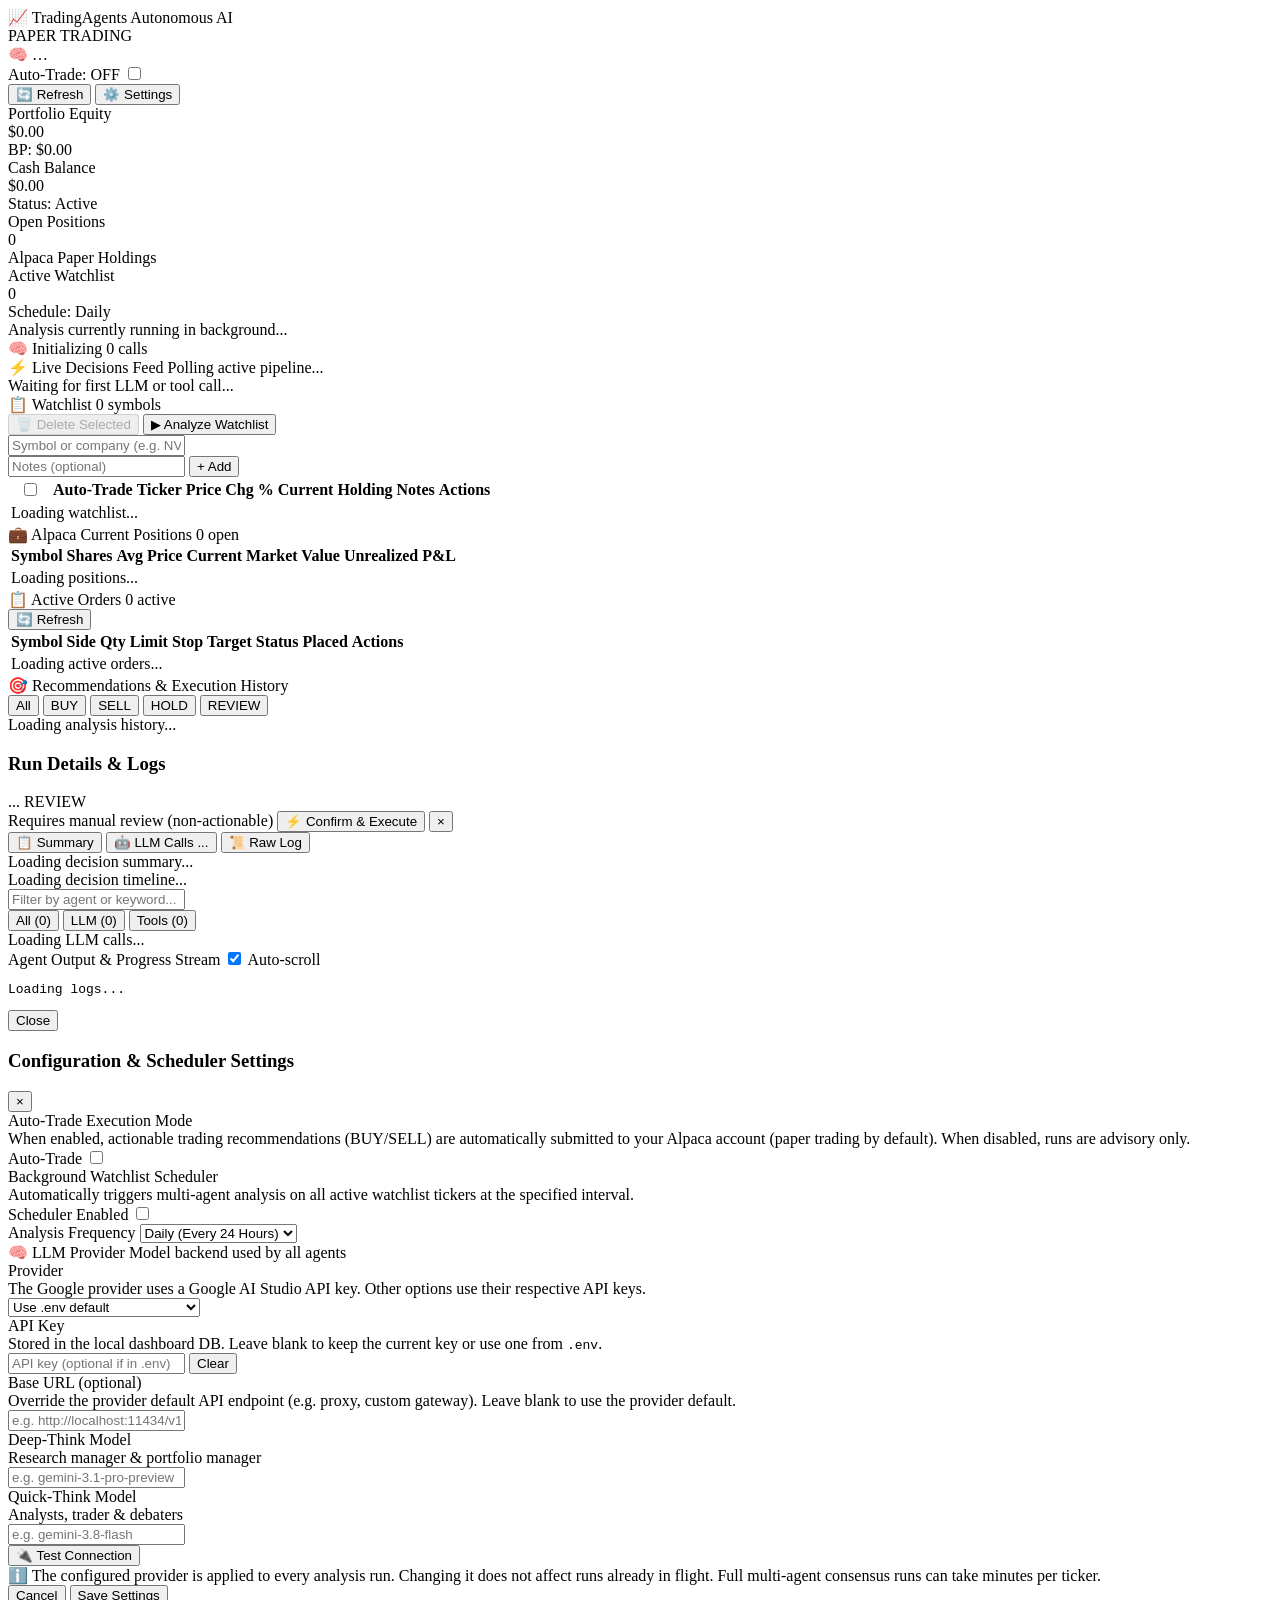
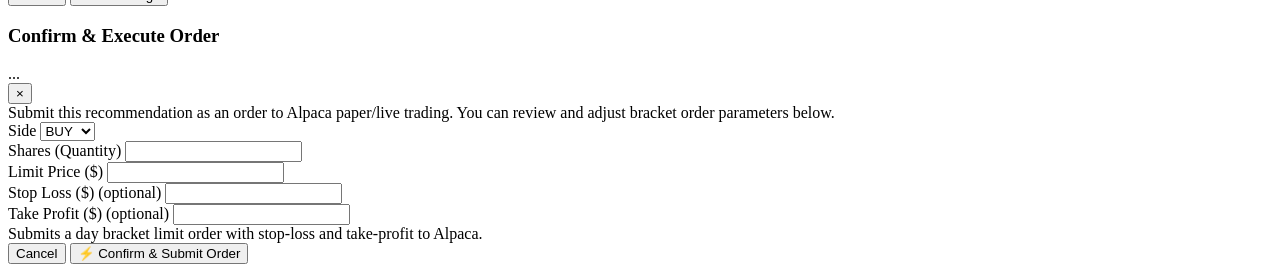
==== webapp/templates/index.html @ 857c2c78 "feat(webapp): remove sizing from decision card + guard against selling unheld stocks - Removed posit" ====
<!DOCTYPE html>
<html lang="en">
<head>
  <meta charset="UTF-8" />
  <meta name="viewport" content="width=device-width, initial-scale=1.0" />
  <title>TradingAgents Dashboard</title>
  <link rel="stylesheet" href="/static/style.css?v=20260921_v7" />
  <link rel="preconnect" href="https://fonts.googleapis.com">
  <link rel="preconnect" href="https://fonts.gstatic.com" crossorigin>
  <link href="https://fonts.googleapis.com/css2?family=Inter:wght@300;400;500;600;700&family=JetBrains+Mono:wght@400;500;600&display=swap" rel="stylesheet">
</head>
<body>
  <!-- Top Navigation -->
  <header class="navbar">
    <div class="nav-left">
      <div class="logo">
        <span class="logo-icon">📈</span>
        <span class="logo-text">TradingAgents</span>
        <span class="logo-badge">Autonomous AI</span>
      </div>
    </div>
    <div class="nav-right">
      <div id="paper-badge" class="badge badge-paper">PAPER TRADING</div>

      <!-- LLM provider badge (updated from /api/llm-config) -->
      <div id="llm-badge" class="badge llm-badge" title="Active LLM provider — click ⚙️ Settings to change">🧠 <span id="llm-badge-provider">…</span></div>

      <!-- Auto-trade toggle pill -->
      <div class="toggle-pill" id="auto-trade-container" title="Toggle automatic Alpaca order execution">
        <span class="toggle-label" id="auto-trade-label">Auto-Trade: OFF</span>
        <label class="switch">
          <input type="checkbox" id="auto-trade-toggle" />
          <span class="slider round"></span>
        </label>
      </div>

      <button id="btn-refresh" class="btn btn-secondary btn-icon" title="Refresh Dashboard">
        🔄 Refresh
      </button>

      <button id="btn-settings" class="btn btn-secondary btn-icon" title="Scheduler & Settings">
        ⚙️ Settings
      </button>
    </div>
  </header>

  <!-- Main Content -->
  <main class="container">
    <!-- Stat Cards Overview -->
    <section class="stats-grid">
      <div class="stat-card">
        <div class="stat-title">Portfolio Equity</div>
        <div class="stat-value" id="stat-equity">$0.00</div>
        <div class="stat-sub" id="stat-buying-power">BP: $0.00</div>
      </div>
      <div class="stat-card">
        <div class="stat-title">Cash Balance</div>
        <div class="stat-value" id="stat-cash">$0.00</div>
        <div class="stat-sub" id="stat-account-status">Status: Active</div>
      </div>
      <div class="stat-card">
        <div class="stat-title">Open Positions</div>
        <div class="stat-value" id="stat-positions-count">0</div>
        <div class="stat-sub">Alpaca Paper Holdings</div>
      </div>
      <div class="stat-card">
        <div class="stat-title">Active Watchlist</div>
        <div class="stat-value" id="stat-watchlist-count">0</div>
        <div class="stat-sub" id="stat-schedule-info">Schedule: Daily</div>
      </div>
    </section>

    <!-- In-Flight Alerts Banner & Live Decisions Console -->
    <div id="in-flight-banner" class="banner banner-in-flight hidden">
      <div class="banner-top-row">
        <div class="banner-content">
          <span class="spinner"></span>
          <span id="in-flight-text">Analysis currently running in background...</span>
          <div id="in-flight-badges-group" class="in-flight-badges-group">
            <span id="in-flight-node-badge" class="badge badge-running">🧠 Initializing</span>
            <span id="in-flight-calls-badge" class="badge badge-tag">0 calls</span>
          </div>
        </div>
        <div class="banner-actions" id="in-flight-links"></div>
      </div>
      <!-- Live running-decisions console feed -->
      <div id="in-flight-console" class="live-console-feed">
        <div class="live-console-header">
          <div class="live-console-title-area">
            <span class="text-xs text-muted">⚡ Live Decisions Feed</span>
            <span id="live-console-sub" class="text-xs text-dim">Polling active pipeline...</span>
          </div>
          <div id="live-console-tabs" class="live-console-tabs hidden"></div>
        </div>
        <div id="live-console-stream" class="live-console-stream">
          <div class="live-stream-row text-dim text-xs">Waiting for first LLM or tool call...</div>
        </div>
      </div>
    </div>

    <!-- Two Column Dashboard Grid -->
    <div class="dashboard-grid">
      <!-- Left Column: Watchlist & Alpaca Positions -->
      <div class="col-left">
        <!-- Watchlist Card -->
        <div class="card">
          <div class="card-header">
            <div class="card-title">
              <span>📋 Watchlist</span>
              <span class="badge" id="watchlist-badge">0 symbols</span>
            </div>
            <div class="card-actions">
              <button id="btn-delete-selected" class="btn btn-danger btn-sm" onclick="deleteSelectedWatchlist()" disabled title="Delete selected symbols from watchlist">🗑️ Delete Selected</button>
              <button id="btn-run-all" class="btn btn-primary btn-sm" title="Analyze all active watchlist symbols">
                ▶ Analyze Watchlist
              </button>
            </div>
          </div>
          <div class="card-body">
            <!-- Add symbol input -->
            <form id="add-watchlist-form" class="add-form" autocomplete="off">
              <div class="autocomplete-wrap" id="symbol-autocomplete-wrap">
                <input
                  type="text"
                  id="input-symbol"
                  placeholder="Symbol or company (e.g. NVDA, Apple)"
                  required
                  maxlength="60"
                  autocomplete="off"
                  autocapitalize="off"
                  spellcheck="false"
                  role="combobox"
                  aria-autocomplete="list"
                  aria-expanded="false"
                  aria-haspopup="listbox"
                  aria-controls="symbol-autocomplete-list"
                />
                <div
                  id="symbol-autocomplete-list"
                  class="autocomplete-dropdown hidden"
                  role="listbox"
                  aria-label="Symbol suggestions"
                ></div>
              </div>
              <input type="text" id="input-notes" placeholder="Notes (optional)" />
              <button type="submit" class="btn btn-primary">+ Add</button>
            </form>

            <!-- Watchlist Table -->
            <div class="table-responsive">
              <table class="data-table" id="watchlist-table">
                <thead>
                  <tr>
                    <th style="width: 38px; text-align: center;">
                      <input type="checkbox" id="watchlist-select-all" onchange="toggleSelectAllWatchlist(this.checked)" title="Select All">
                    </th>
                    <th>Auto-Trade</th>
                    <th>Ticker</th>
                    <th>Price</th>
                    <th>Chg %</th>
                    <th>Current Holding</th>
                    <th>Notes</th>
                    <th class="text-right">Actions</th>
                  </tr>
                </thead>
                <tbody id="watchlist-tbody">
                  <tr><td colspan="8" class="text-center py-4 text-muted">Loading watchlist...</td></tr>
                </tbody>
              </table>
            </div>
          </div>
        </div>

        <!-- Alpaca Positions Card -->
        <div class="card mt-4">
          <div class="card-header">
            <div class="card-title">
              <span>💼 Alpaca Current Positions</span>
              <span class="badge" id="positions-badge">0 open</span>
            </div>
          </div>
          <div class="card-body">
            <div class="table-responsive">
              <table class="data-table" id="positions-table">
                <thead>
                  <tr>
                    <th>Symbol</th>
                    <th>Shares</th>
                    <th>Avg Price</th>
                    <th>Current</th>
                    <th>Market Value</th>
                    <th>Unrealized P&L</th>
                  </tr>
                </thead>
                <tbody id="positions-tbody">
                  <tr><td colspan="6" class="text-center py-4 text-muted">Loading positions...</td></tr>
                </tbody>
              </table>
            </div>
          </div>
        </div>

        <!-- Active Orders Card -->
        <div class="card mt-4" id="active-orders-card">
          <div class="card-header">
            <div class="card-title">
              <span>📋 Active Orders</span>
              <span class="badge" id="orders-badge">0 active</span>
            </div>
            <button id="btn-refresh-orders" class="btn btn-secondary btn-sm" title="Refresh active orders">
              🔄 Refresh
            </button>
          </div>
          <div class="card-body">
            <div class="table-responsive">
              <table class="data-table" id="orders-table">
                <thead>
                  <tr>
                    <th>Symbol</th>
                    <th>Side</th>
                    <th>Qty</th>
                    <th>Limit</th>
                    <th>Stop</th>
                    <th>Target</th>
                    <th>Status</th>
                    <th>Placed</th>
                    <th class="text-right">Actions</th>
                  </tr>
                </thead>
                <tbody id="orders-tbody">
                  <tr><td colspan="9" class="text-center py-4 text-muted">Loading active orders...</td></tr>
                </tbody>
              </table>
            </div>
          </div>
        </div>
      </div>

      <!-- Right Column: Recent Runs & Recommendations -->
      <div class="col-right">
        <div class="card">
          <div class="card-header">
            <div class="card-title">
              <span>🎯 Recommendations & Execution History</span>
            </div>
            <div class="filter-group">
              <button class="filter-btn active" data-filter="ALL">All</button>
              <button class="filter-btn" data-filter="BUY">BUY</button>
              <button class="filter-btn" data-filter="SELL">SELL</button>
              <button class="filter-btn" data-filter="HOLD">HOLD</button>
              <button class="filter-btn" data-filter="REVIEW">REVIEW</button>
            </div>
          </div>
          <div class="card-body">
            <div id="runs-container" class="runs-list">
              <div class="text-center py-8 text-muted">Loading analysis history...</div>
            </div>
          </div>
        </div>
      </div>
    </div>
  </main>

  <!-- Run Detail & Live Logs Modal -->
  <div id="logs-modal" class="modal-backdrop hidden">
    <div class="modal modal-lg">
      <div class="modal-header">
        <div class="modal-title-group">
          <h3 id="modal-title">Run Details & Logs</h3>
          <span id="modal-status-badge" class="badge">...</span>
          <span id="modal-review-badge" class="badge badge-review hidden">REVIEW</span>
        </div>
        <div class="modal-header-actions">
          <span id="modal-review-hint" class="text-muted text-xs hidden">Requires manual review (non-actionable)</span>
          <button id="modal-btn-confirm-execute" class="btn btn-success btn-confirm-execute btn-sm hidden" onclick="openExecuteModalFromDetails()">
            ⚡ Confirm &amp; Execute
          </button>
          <button id="modal-close" class="modal-close-btn">&times;</button>
        </div>
      </div>

      <!-- Tab bar -->
      <div class="modal-tab-bar">
        <button class="modal-tab-btn active" id="tab-btn-summary" data-tab="summary">📋 Summary</button>
        <button class="modal-tab-btn" id="tab-btn-llm-calls" data-tab="llm-calls">🤖 LLM Calls <span id="modal-calls-badge" class="badge badge-tag">...</span></button>
        <button class="modal-tab-btn" id="tab-btn-raw-log" data-tab="raw-log">📜 Raw Log</button>
      </div>

      <div class="modal-body">
        <!-- Tab 1: Summary -->
        <div id="pane-summary" class="tab-pane active">
          <div id="modal-summary-banner" class="summary-overall-banner">
            <div class="banner-overall-title" id="summary-overall-text">Loading decision summary...</div>
            <div class="banner-overall-meta" id="summary-overall-meta"></div>
          </div>
          <div id="modal-timeline" class="decision-timeline">
            <div class="text-center py-4 text-muted">Loading decision timeline...</div>
          </div>
        </div>

        <!-- Tab 2: LLM Calls -->
        <div id="pane-llm-calls" class="tab-pane hidden">
          <div class="llm-calls-toolbar">
            <div class="search-input-wrap">
              <input type="text" id="llm-search-input" placeholder="Filter by agent or keyword..." />
            </div>
            <div class="filter-pills">
              <button class="filter-pill active" data-kind="ALL">All (<span id="count-all">0</span>)</button>
              <button class="filter-pill" data-kind="llm">LLM (<span id="count-llm">0</span>)</button>
              <button class="filter-pill" data-kind="tool">Tools (<span id="count-tool">0</span>)</button>
            </div>
          </div>
          <div id="llm-calls-list" class="llm-calls-list">
            <div class="text-center py-4 text-muted">Loading LLM calls...</div>
          </div>
        </div>

        <!-- Tab 3: Raw Log -->
        <div id="pane-raw-log" class="tab-pane hidden">
          <div id="modal-summary" class="modal-summary-box mb-3"></div>
          <div class="log-controls">
            <span class="text-xs text-muted">Agent Output & Progress Stream</span>
            <label class="checkbox-label text-xs">
              <input type="checkbox" id="modal-autoscroll" checked /> Auto-scroll
            </label>
          </div>
          <pre id="modal-logs-pre" class="terminal-logs">Loading logs...</pre>
        </div>
      </div>
      <div class="modal-footer">
        <button id="modal-btn-close" class="btn btn-secondary">Close</button>
      </div>
    </div>
  </div>

  <!-- Settings Modal -->
  <div id="settings-modal" class="modal-backdrop hidden">
    <div class="modal modal-md">
      <div class="modal-header">
        <h3>Configuration & Scheduler Settings</h3>
        <button id="settings-close" class="modal-close-btn">&times;</button>
      </div>
      <div class="modal-body">
        <div class="form-group">
          <label class="form-label">Auto-Trade Execution Mode</label>
          <div class="form-desc">
            When enabled, actionable trading recommendations (BUY/SELL) are automatically submitted to your Alpaca account (paper trading by default). When disabled, runs are advisory only.
          </div>
          <div class="toggle-pill mt-2">
            <span class="toggle-label" id="modal-auto-trade-label">Auto-Trade</span>
            <label class="switch">
              <input type="checkbox" id="settings-auto-trade" />
              <span class="slider round"></span>
            </label>
          </div>
        </div>

        <div class="form-group mt-4">
          <label class="form-label">Background Watchlist Scheduler</label>
          <div class="form-desc">
            Automatically triggers multi-agent analysis on all active watchlist tickers at the specified interval.
          </div>
          <div class="toggle-pill mt-2">
            <span class="toggle-label" id="modal-sched-label">Scheduler Enabled</span>
            <label class="switch">
              <input type="checkbox" id="settings-sched-enabled" />
              <span class="slider round"></span>
            </label>
          </div>
        </div>

        <div class="form-group mt-3">
          <label class="form-label" for="settings-interval">Analysis Frequency</label>
          <select id="settings-interval" class="form-select">
            <option value="60">Every 1 Hour</option>
            <option value="240">Every 4 Hours</option>
            <option value="720">Every 12 Hours</option>
            <option value="1440" selected>Daily (Every 24 Hours)</option>
            <option value="2880">Every 2 Days</option>
          </select>
        </div>

        <!-- LLM Configuration -->
        <div class="llm-config-section">
          <div class="llm-config-header">
            <span class="llm-config-title">🧠 LLM Provider</span>
            <span class="llm-config-sub">Model backend used by all agents</span>
          </div>

          <div class="form-group">
            <label class="form-label" for="llm-provider">Provider</label>
            <div class="form-desc">The Google provider uses a Google AI Studio API key. Other options use their respective API keys.</div>
            <select id="llm-provider" class="form-select">
              <option value="">Use .env default</option>
              <option value="google">Google (Gemini / AI Studio)</option>
              <option value="openai">OpenAI</option>
              <option value="anthropic">Anthropic (Claude)</option>
              <option value="xai">xAI (Grok)</option>
              <option value="deepseek">DeepSeek</option>
              <option value="qwen">Qwen (DashScope intl)</option>
              <option value="qwen-cn">Qwen (China)</option>
              <option value="glm">GLM (Z.AI)</option>
              <option value="glm-cn">GLM (China)</option>
              <option value="minimax">MiniMax</option>
              <option value="minimax-cn">MiniMax (China)</option>
              <option value="openrouter">OpenRouter</option>
              <option value="mistral">Mistral</option>
              <option value="kimi">Kimi (Moonshot)</option>
              <option value="groq">Groq</option>
              <option value="nvidia">NVIDIA (NIM)</option>
              <option value="azure">Azure OpenAI</option>
              <option value="bedrock">AWS Bedrock</option>
              <option value="ollama">Ollama (local)</option>
              <option value="openai_compatible">OpenAI-compatible (custom)</option>
            </select>
          </div>

          <div class="form-group">
            <label class="form-label" for="llm-api-key">API Key</label>
            <div class="form-desc">Stored in the local dashboard DB. Leave blank to keep the current key or use one from <code>.env</code>.</div>
            <div class="input-action-row">
              <input type="password" id="llm-api-key" class="form-input" placeholder="API key (optional if in .env)" autocomplete="off" />
              <button id="btn-clear-api-key" class="btn btn-secondary hidden" type="button">Clear</button>
            </div>
          </div>

          <div class="form-group">
            <label class="form-label" for="llm-base-url">Base URL <span class="form-desc">(optional)</span></label>
            <div class="form-desc">Override the provider default API endpoint (e.g. proxy, custom gateway). Leave blank to use the provider default.</div>
            <input type="text" id="llm-base-url" class="form-input" placeholder="e.g. http://localhost:11434/v1" />
          </div>

          <div class="form-row">
            <div class="form-group">
              <label class="form-label" for="llm-deep-model">Deep-Think Model</label>
              <div class="form-desc">Research manager &amp; portfolio manager</div>
              <input type="text" id="llm-deep-model" class="form-input" placeholder="e.g. gemini-3.1-pro-preview" />
            </div>
            <div class="form-group">
              <label class="form-label" for="llm-quick-model">Quick-Think Model</label>
              <div class="form-desc">Analysts, trader &amp; debaters</div>
              <input type="text" id="llm-quick-model" class="form-input" placeholder="e.g. gemini-3.8-flash" />
            </div>
          </div>

          <div class="llm-test-row">
            <button id="btn-test-llm" class="btn btn-secondary" type="button">🔌 Test Connection</button>
            <span id="llm-test-result" class="llm-test-result"></span>
          </div>

          <div class="info-alert mt-3">
            ℹ️ The configured provider is applied to every analysis run. Changing it does not affect runs already in flight. Full multi-agent consensus runs can take minutes per ticker.
          </div>
        </div>
      </div>
      <div class="modal-footer">
        <button id="btn-cancel-settings" class="btn btn-secondary">Cancel</button>
        <button id="btn-save-settings" class="btn btn-primary">Save Settings</button>
      </div>
    </div>
  </div>

  <!-- Confirm & Execute Recommendation Modal -->
  <div id="execute-modal" class="modal-backdrop hidden">
    <div class="modal modal-md">
      <div class="modal-header">
        <div class="modal-title-group">
          <h3 id="exec-modal-title">Confirm &amp; Execute Order</h3>
          <span id="exec-modal-badge" class="badge">...</span>
        </div>
        <button id="exec-modal-close" class="modal-close-btn">&times;</button>
      </div>
      <div class="modal-body">
        <div class="info-alert mb-3" id="exec-modal-alert">
          Submit this recommendation as an order to Alpaca paper/live trading. You can review and adjust bracket order parameters below.
        </div>

        <div class="metrics-row mb-3" id="exec-modal-params">
          <!-- Populated dynamically -->
        </div>

        <form id="exec-modal-form" onsubmit="event.preventDefault(); submitRecommendationOrder();">
          <input type="hidden" id="exec-run-id" />
          <input type="hidden" id="exec-rec-id" />

          <div class="form-row">
            <div class="form-group form-group-side">
              <label class="form-label" for="exec-side">Side</label>
              <select id="exec-side" class="form-select">
                <option value="buy">BUY</option>
                <option value="sell">SELL</option>
              </select>
            </div>
            <div class="form-group">
              <label class="form-label" for="exec-qty">Shares (Quantity)</label>
              <input type="number" id="exec-qty" class="form-input" min="1" step="1" required />
            </div>
            <div class="form-group">
              <label class="form-label" for="exec-limit">Limit Price ($)</label>
              <input type="number" id="exec-limit" class="form-input" min="0.01" step="0.01" required />
            </div>
          </div>

          <div class="form-row">
            <div class="form-group">
              <label class="form-label" for="exec-stop">Stop Loss ($) <span class="form-desc">(optional)</span></label>
              <input type="number" id="exec-stop" class="form-input" min="0.01" step="0.01" />
            </div>
            <div class="form-group">
              <label class="form-label" for="exec-target">Take Profit ($) <span class="form-desc">(optional)</span></label>
              <input type="number" id="exec-target" class="form-input" min="0.01" step="0.01" />
            </div>
          </div>

          <div class="form-group mt-2">
            <div class="text-xs text-muted" id="exec-modal-order-desc">
              Submits a day bracket limit order with stop-loss and take-profit to Alpaca.
            </div>
          </div>
        </form>
      </div>
      <div class="modal-footer">
        <button id="exec-modal-cancel" class="btn btn-secondary" type="button">Cancel</button>
        <button id="exec-modal-submit" class="btn btn-success" type="button" onclick="submitRecommendationOrder()">
          ⚡ Confirm &amp; Submit Order
        </button>
      </div>
    </div>
  </div>

  <!-- Toast Notification Container -->
  <div id="toast-container" class="toast-container"></div>

  <script src="/static/app.js?v=20260921_v7"></script>
</body>
</html>
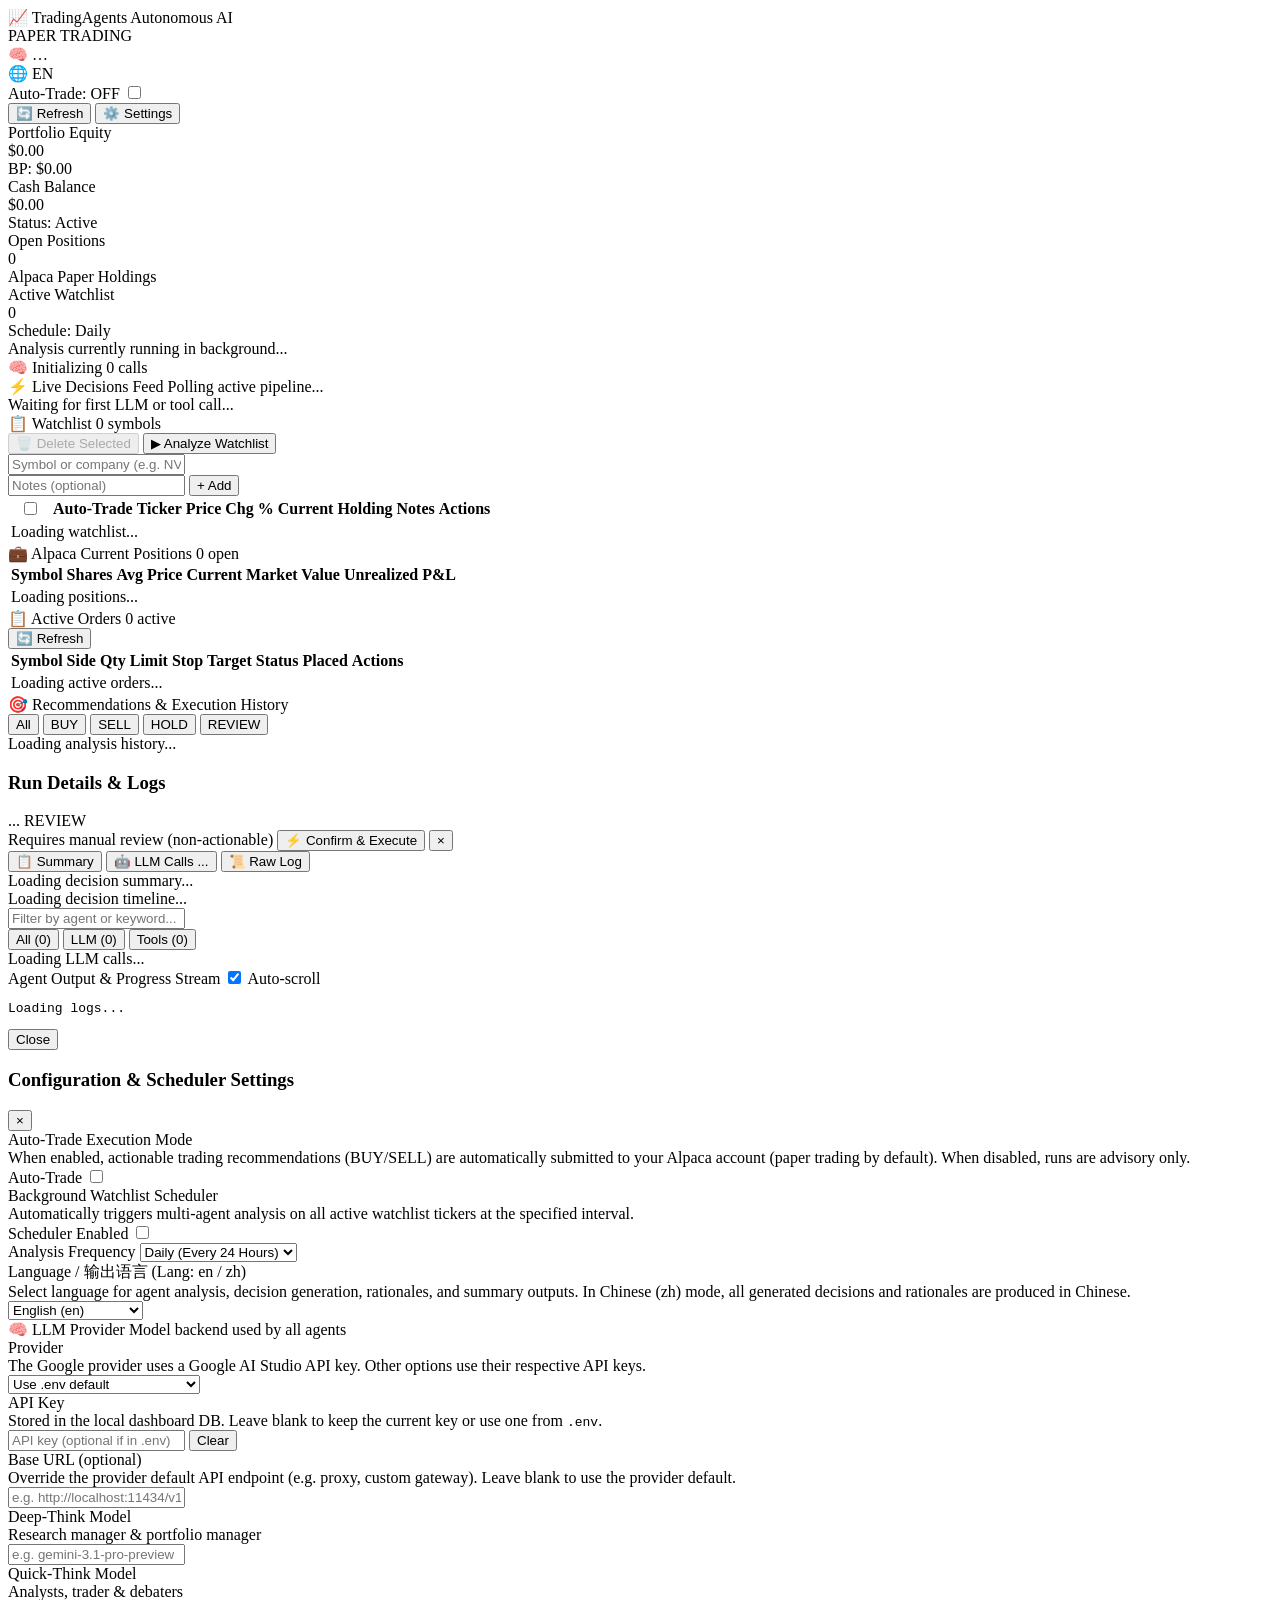
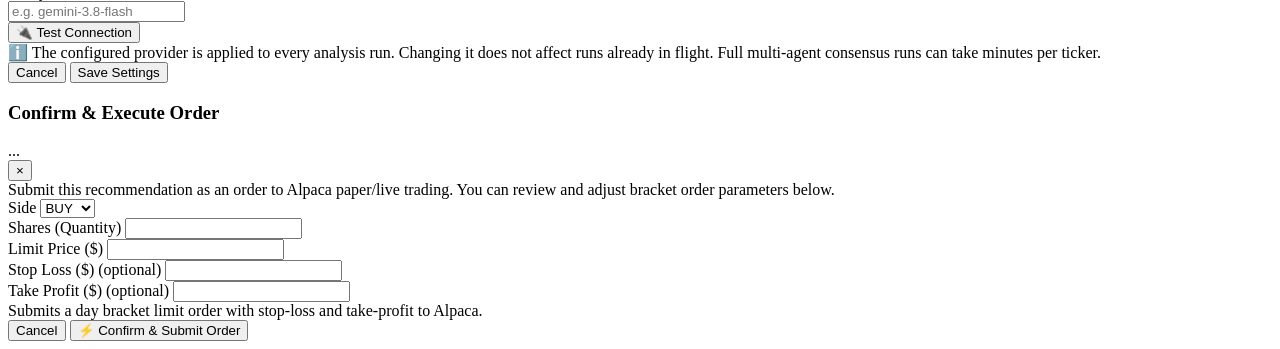
==== commit 8abfdb21: "feat(webapp): add language selection dropdown (en/zh) to settings modal and wire up state/persistenc" ====
--- a/webapp/templates/index.html
+++ b/webapp/templates/index.html
@@ -4,7 +4,7 @@
   <meta charset="UTF-8" />
   <meta name="viewport" content="width=device-width, initial-scale=1.0" />
   <title>TradingAgents Dashboard</title>
-  <link rel="stylesheet" href="/static/style.css?v=20260921_v7" />
+  <link rel="stylesheet" href="/static/style.css?v=20260921_v9" />
   <link rel="preconnect" href="https://fonts.googleapis.com">
   <link rel="preconnect" href="https://fonts.gstatic.com" crossorigin>
   <link href="https://fonts.googleapis.com/css2?family=Inter:wght@300;400;500;600;700&family=JetBrains+Mono:wght@400;500;600&display=swap" rel="stylesheet">
@@ -24,6 +24,9 @@
 
       <!-- LLM provider badge (updated from /api/llm-config) -->
       <div id="llm-badge" class="badge llm-badge" title="Active LLM provider — click ⚙️ Settings to change">🧠 <span id="llm-badge-provider">…</span></div>
+
+      <!-- Language badge -->
+      <div id="lang-badge" class="badge" title="Active Analysis Language — click ⚙️ Settings to change">🌐 <span id="lang-badge-text">EN</span></div>
 
       <!-- Auto-trade toggle pill -->
       <div class="toggle-pill" id="auto-trade-container" title="Toggle automatic Alpaca order execution">
@@ -380,6 +383,17 @@
           </select>
         </div>
 
+        <div class="form-group mt-3">
+          <label class="form-label" for="settings-lang">Language / 输出语言 (Lang: en / zh)</label>
+          <div class="form-desc">
+            Select language for agent analysis, decision generation, rationales, and summary outputs. In Chinese (zh) mode, all generated decisions and rationales are produced in Chinese.
+          </div>
+          <select id="settings-lang" class="form-select">
+            <option value="en" selected>English (en)</option>
+            <option value="zh">Chinese / 中文 (zh)</option>
+          </select>
+        </div>
+
         <!-- LLM Configuration -->
         <div class="llm-config-section">
           <div class="llm-config-header">
@@ -531,6 +545,6 @@
   <!-- Toast Notification Container -->
   <div id="toast-container" class="toast-container"></div>
 
-  <script src="/static/app.js?v=20260921_v7"></script>
+  <script src="/static/app.js?v=20260921_v9"></script>
 </body>
 </html>
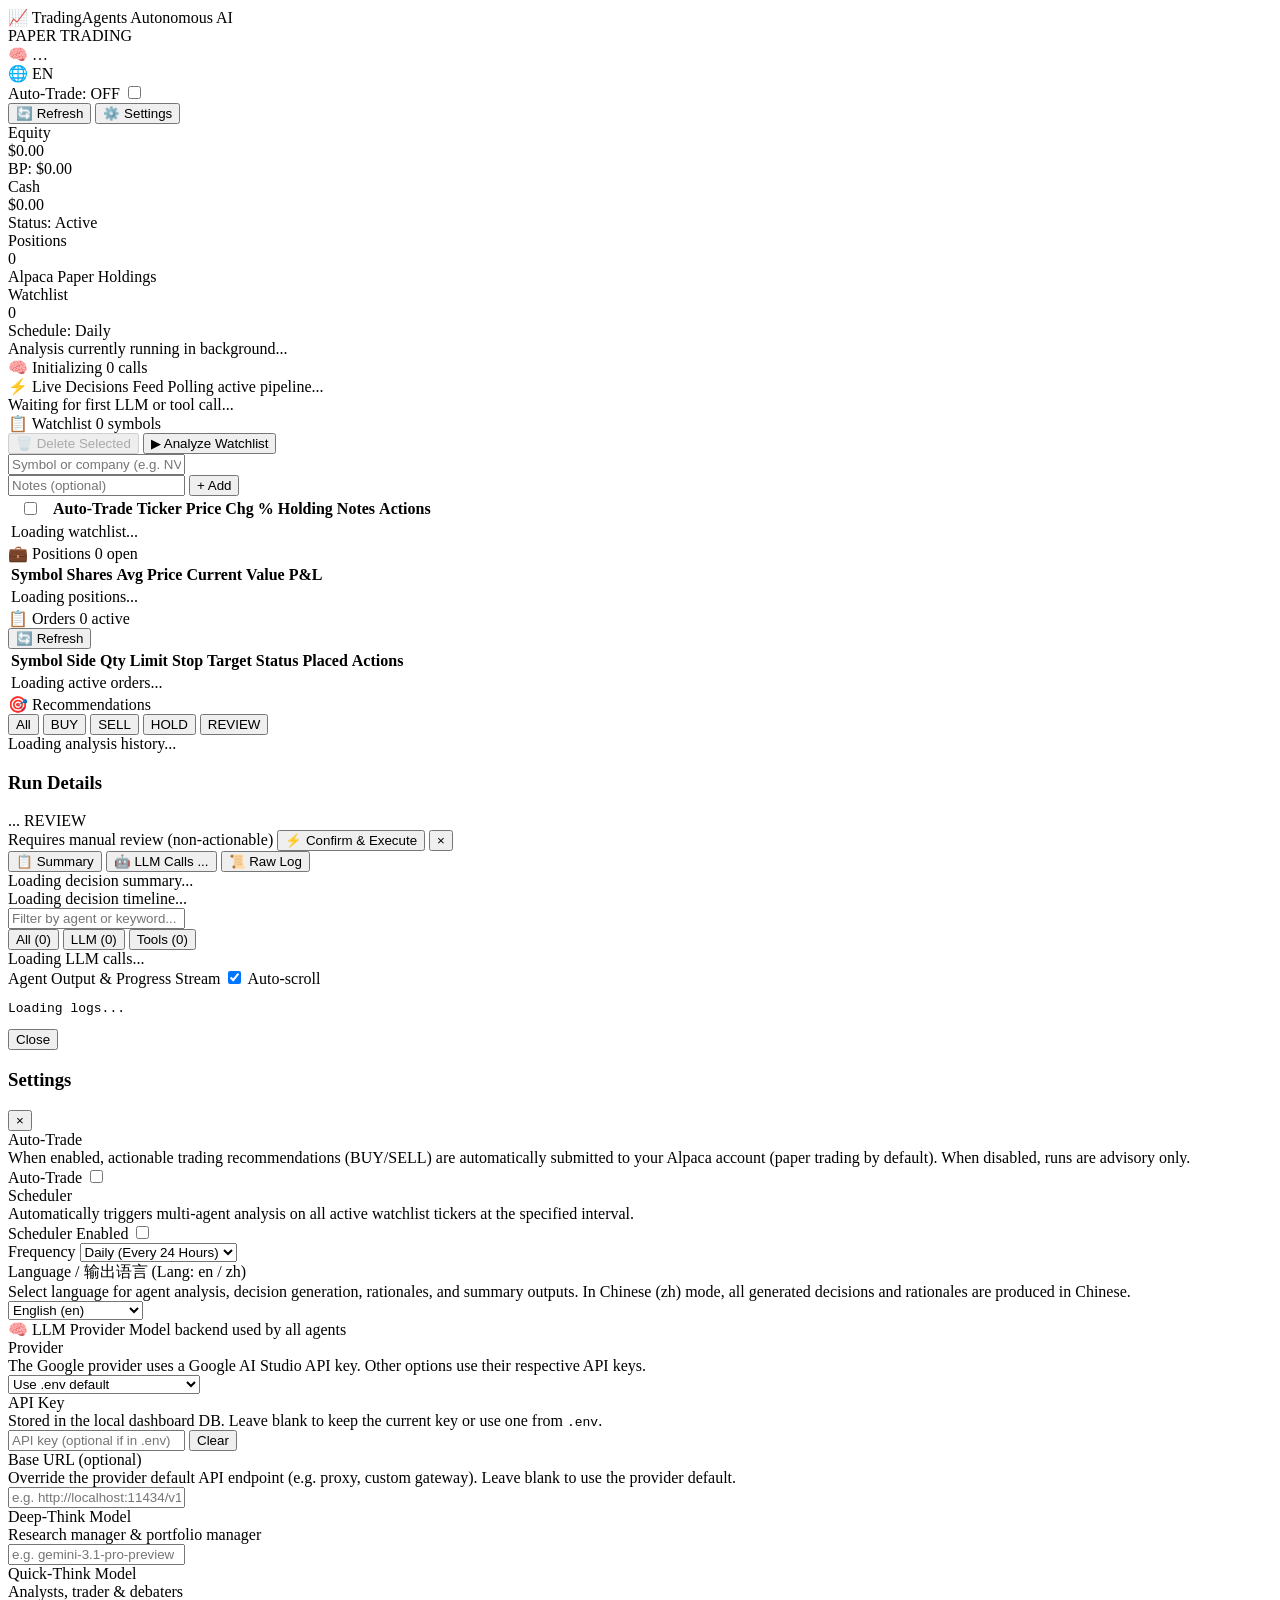
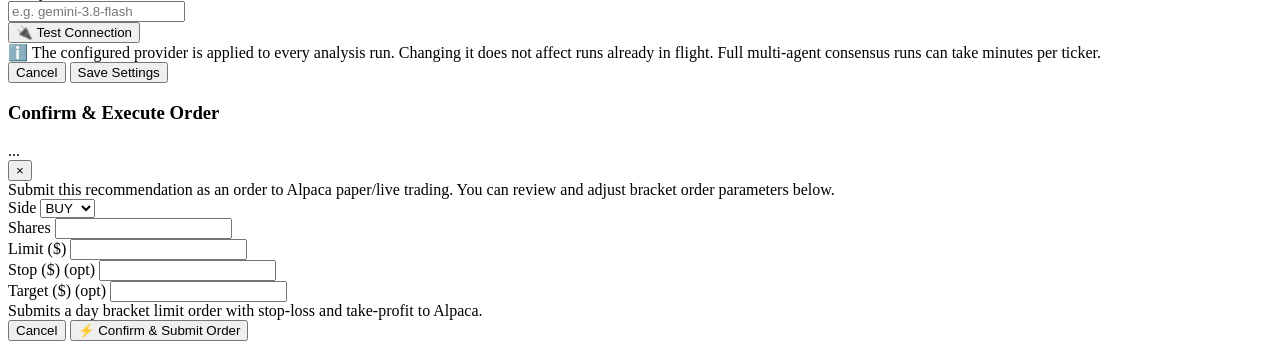
==== commit dac8cc92: "ui: simplify labels for cleaner interface - Total time → Total, Stop Loss → Stop, Held at Run → Held" ====
--- a/webapp/templates/index.html
+++ b/webapp/templates/index.html
@@ -52,22 +52,22 @@
     <!-- Stat Cards Overview -->
     <section class="stats-grid">
       <div class="stat-card">
-        <div class="stat-title">Portfolio Equity</div>
+        <div class="stat-title">Equity</div>
         <div class="stat-value" id="stat-equity">$0.00</div>
         <div class="stat-sub" id="stat-buying-power">BP: $0.00</div>
       </div>
       <div class="stat-card">
-        <div class="stat-title">Cash Balance</div>
+        <div class="stat-title">Cash</div>
         <div class="stat-value" id="stat-cash">$0.00</div>
         <div class="stat-sub" id="stat-account-status">Status: Active</div>
       </div>
       <div class="stat-card">
-        <div class="stat-title">Open Positions</div>
+        <div class="stat-title">Positions</div>
         <div class="stat-value" id="stat-positions-count">0</div>
         <div class="stat-sub">Alpaca Paper Holdings</div>
       </div>
       <div class="stat-card">
-        <div class="stat-title">Active Watchlist</div>
+        <div class="stat-title">Watchlist</div>
         <div class="stat-value" id="stat-watchlist-count">0</div>
         <div class="stat-sub" id="stat-schedule-info">Schedule: Daily</div>
       </div>
@@ -161,7 +161,7 @@
                     <th>Ticker</th>
                     <th>Price</th>
                     <th>Chg %</th>
-                    <th>Current Holding</th>
+                    <th>Holding</th>
                     <th>Notes</th>
                     <th class="text-right">Actions</th>
                   </tr>
@@ -178,7 +178,7 @@
         <div class="card mt-4">
           <div class="card-header">
             <div class="card-title">
-              <span>💼 Alpaca Current Positions</span>
+              <span>💼 Positions</span>
               <span class="badge" id="positions-badge">0 open</span>
             </div>
           </div>
@@ -191,8 +191,8 @@
                     <th>Shares</th>
                     <th>Avg Price</th>
                     <th>Current</th>
-                    <th>Market Value</th>
-                    <th>Unrealized P&L</th>
+                    <th>Value</th>
+                    <th>P&L</th>
                   </tr>
                 </thead>
                 <tbody id="positions-tbody">
@@ -207,7 +207,7 @@
         <div class="card mt-4" id="active-orders-card">
           <div class="card-header">
             <div class="card-title">
-              <span>📋 Active Orders</span>
+              <span>📋 Orders</span>
               <span class="badge" id="orders-badge">0 active</span>
             </div>
             <button id="btn-refresh-orders" class="btn btn-secondary btn-sm" title="Refresh active orders">
@@ -244,7 +244,7 @@
         <div class="card">
           <div class="card-header">
             <div class="card-title">
-              <span>🎯 Recommendations & Execution History</span>
+              <span>🎯 Recommendations</span>
             </div>
             <div class="filter-group">
               <button class="filter-btn active" data-filter="ALL">All</button>
@@ -269,7 +269,7 @@
     <div class="modal modal-lg">
       <div class="modal-header">
         <div class="modal-title-group">
-          <h3 id="modal-title">Run Details & Logs</h3>
+          <h3 id="modal-title">Run Details</h3>
           <span id="modal-status-badge" class="badge">...</span>
           <span id="modal-review-badge" class="badge badge-review hidden">REVIEW</span>
         </div>
@@ -340,12 +340,12 @@
   <div id="settings-modal" class="modal-backdrop hidden">
     <div class="modal modal-md">
       <div class="modal-header">
-        <h3>Configuration & Scheduler Settings</h3>
+        <h3>Settings</h3>
         <button id="settings-close" class="modal-close-btn">&times;</button>
       </div>
       <div class="modal-body">
         <div class="form-group">
-          <label class="form-label">Auto-Trade Execution Mode</label>
+          <label class="form-label">Auto-Trade</label>
           <div class="form-desc">
             When enabled, actionable trading recommendations (BUY/SELL) are automatically submitted to your Alpaca account (paper trading by default). When disabled, runs are advisory only.
           </div>
@@ -359,7 +359,7 @@
         </div>
 
         <div class="form-group mt-4">
-          <label class="form-label">Background Watchlist Scheduler</label>
+          <label class="form-label">Scheduler</label>
           <div class="form-desc">
             Automatically triggers multi-agent analysis on all active watchlist tickers at the specified interval.
           </div>
@@ -373,7 +373,7 @@
         </div>
 
         <div class="form-group mt-3">
-          <label class="form-label" for="settings-interval">Analysis Frequency</label>
+          <label class="form-label" for="settings-interval">Frequency</label>
           <select id="settings-interval" class="form-select">
             <option value="60">Every 1 Hour</option>
             <option value="240">Every 4 Hours</option>
@@ -506,22 +506,22 @@
               </select>
             </div>
             <div class="form-group">
-              <label class="form-label" for="exec-qty">Shares (Quantity)</label>
+              <label class="form-label" for="exec-qty">Shares</label>
               <input type="number" id="exec-qty" class="form-input" min="1" step="1" required />
             </div>
             <div class="form-group">
-              <label class="form-label" for="exec-limit">Limit Price ($)</label>
+              <label class="form-label" for="exec-limit">Limit ($)</label>
               <input type="number" id="exec-limit" class="form-input" min="0.01" step="0.01" required />
             </div>
           </div>
 
           <div class="form-row">
             <div class="form-group">
-              <label class="form-label" for="exec-stop">Stop Loss ($) <span class="form-desc">(optional)</span></label>
+              <label class="form-label" for="exec-stop">Stop ($) <span class="form-desc">(opt)</span></label>
               <input type="number" id="exec-stop" class="form-input" min="0.01" step="0.01" />
             </div>
             <div class="form-group">
-              <label class="form-label" for="exec-target">Take Profit ($) <span class="form-desc">(optional)</span></label>
+              <label class="form-label" for="exec-target">Target ($) <span class="form-desc">(opt)</span></label>
               <input type="number" id="exec-target" class="form-input" min="0.01" step="0.01" />
             </div>
           </div>
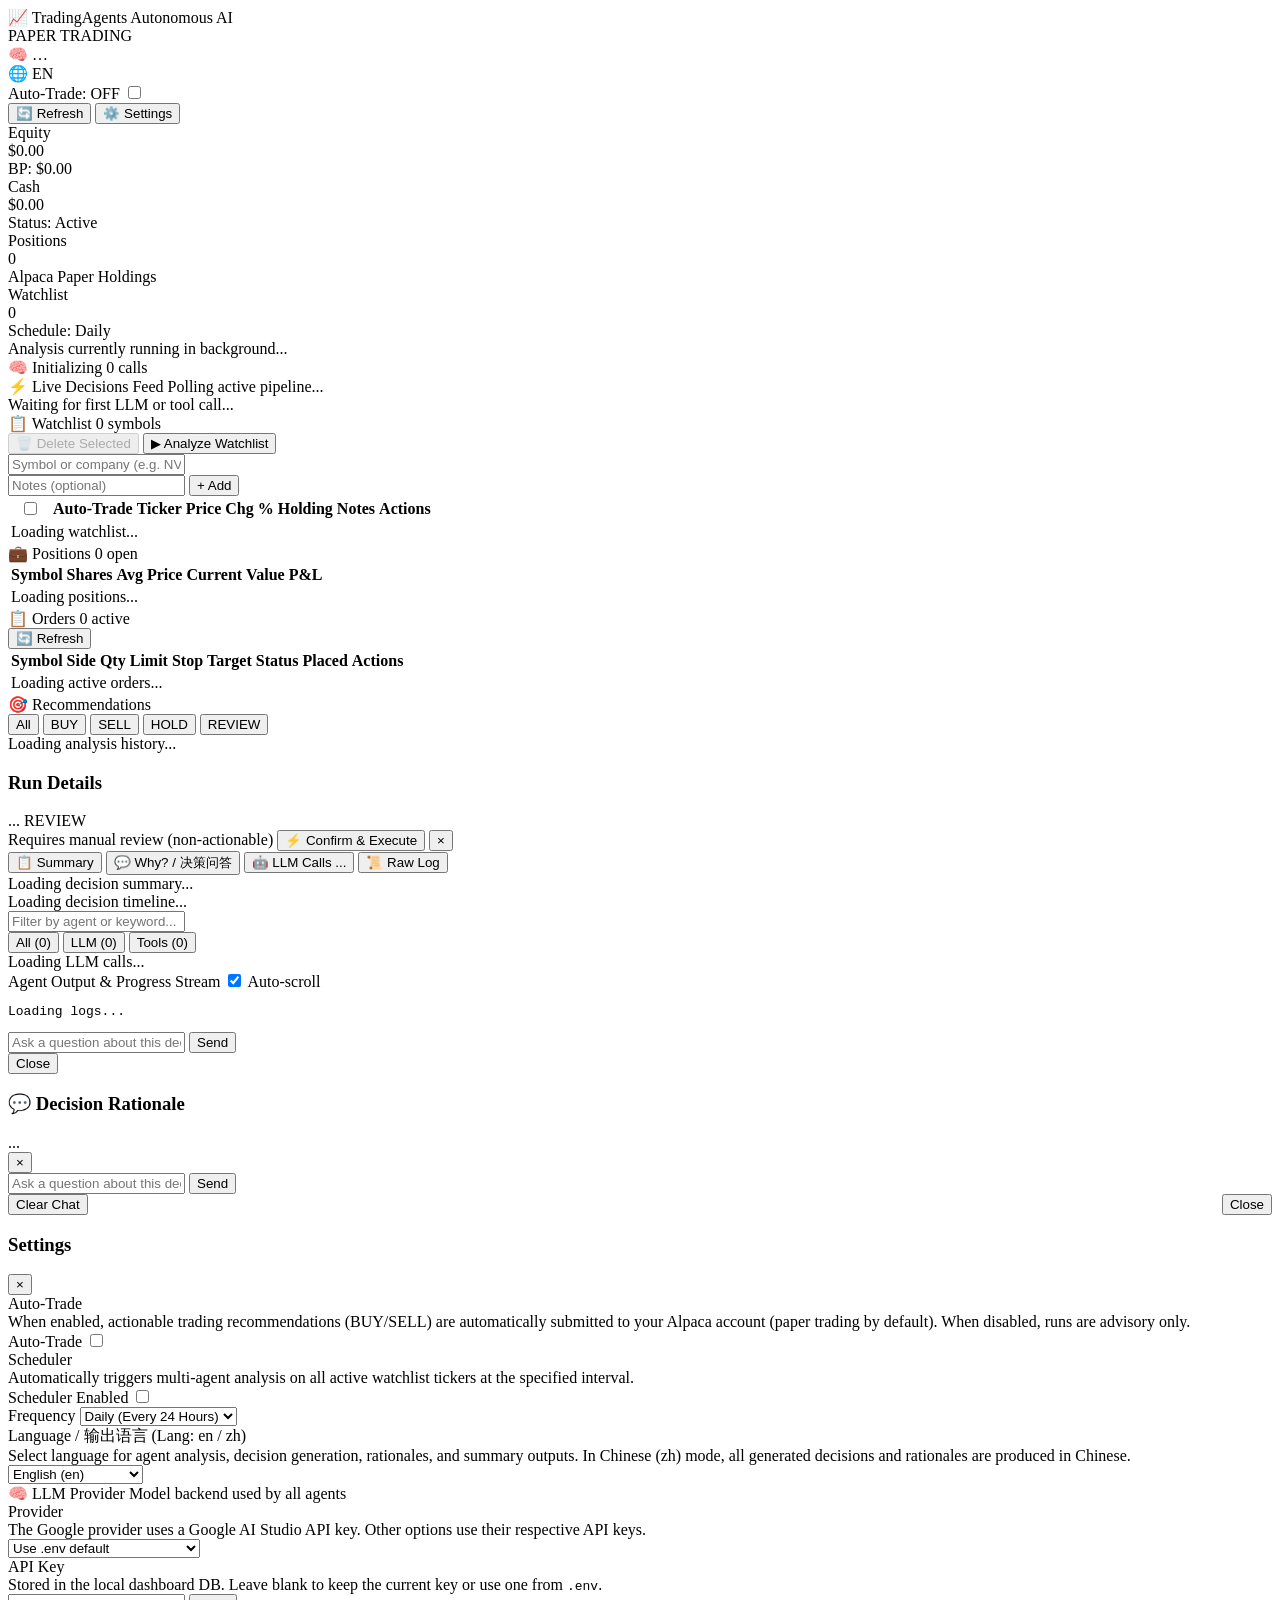
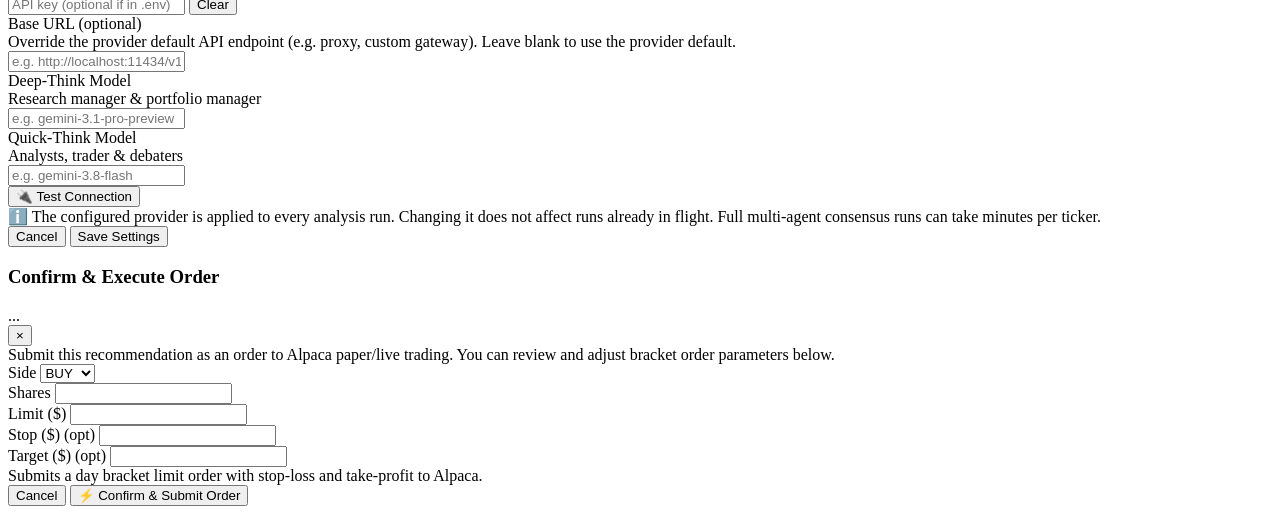
==== commit 7ad7a604: "fix: Trader explicit HOLD is authoritative over PM rating + add interactive decision rationale dialo" ====
--- a/webapp/templates/index.html
+++ b/webapp/templates/index.html
@@ -285,6 +285,7 @@
       <!-- Tab bar -->
       <div class="modal-tab-bar">
         <button class="modal-tab-btn active" id="tab-btn-summary" data-tab="summary">📋 Summary</button>
+        <button class="modal-tab-btn" id="tab-btn-why" data-tab="why"><span id="tab-why-label">💬 Why? / 决策问答</span></button>
         <button class="modal-tab-btn" id="tab-btn-llm-calls" data-tab="llm-calls">🤖 LLM Calls <span id="modal-calls-badge" class="badge badge-tag">...</span></button>
         <button class="modal-tab-btn" id="tab-btn-raw-log" data-tab="raw-log">📜 Raw Log</button>
       </div>
@@ -329,9 +330,46 @@
           </div>
           <pre id="modal-logs-pre" class="terminal-logs">Loading logs...</pre>
         </div>
+
+        <!-- Tab 4: Why? / Decision Rationale -->
+        <div id="pane-why" class="tab-pane hidden">
+          <div id="modal-why-summary" class="why-summary-bar mb-2"></div>
+          <div class="chat-chips mb-2" id="modal-why-quick-questions"></div>
+          <div id="modal-why-chat-messages" class="chat-messages mb-3"></div>
+          <form id="modal-why-chat-form" onsubmit="event.preventDefault(); submitWhyQuestionModal();" class="chat-input-row">
+            <input type="text" id="modal-why-chat-input" class="form-input" placeholder="Ask a question about this decision..." autocomplete="off" />
+            <button type="submit" id="modal-why-chat-submit" class="btn btn-primary btn-sm">Send</button>
+          </form>
+        </div>
       </div>
       <div class="modal-footer">
         <button id="modal-btn-close" class="btn btn-secondary">Close</button>
+      </div>
+    </div>
+  </div>
+
+  <!-- Decision Rationale Chat Modal -->
+  <div id="why-modal" class="modal-backdrop hidden">
+    <div class="modal modal-md why-modal-container">
+      <div class="modal-header">
+        <div class="modal-title-group">
+          <h3 id="why-modal-title">💬 Decision Rationale</h3>
+          <span id="why-modal-badge" class="badge">...</span>
+        </div>
+        <button id="why-modal-close" class="modal-close-btn" onclick="closeWhyModal()">&times;</button>
+      </div>
+      <div class="modal-body">
+        <div id="why-modal-summary" class="why-summary-bar mb-2"></div>
+        <div class="chat-chips mb-2" id="why-quick-questions"></div>
+        <div id="why-chat-messages" class="chat-messages mb-3"></div>
+        <form id="why-chat-form" onsubmit="event.preventDefault(); submitWhyQuestion();" class="chat-input-row">
+          <input type="text" id="why-chat-input" class="form-input" placeholder="Ask a question about this decision..." autocomplete="off" />
+          <button type="submit" id="why-chat-submit" class="btn btn-primary btn-sm">Send</button>
+        </form>
+      </div>
+      <div class="modal-footer" style="display: flex; justify-content: space-between; align-items: center;">
+        <button class="btn btn-secondary btn-sm" onclick="clearWhyChat()" id="why-btn-clear">Clear Chat</button>
+        <button class="btn btn-secondary btn-sm" onclick="closeWhyModal()">Close</button>
       </div>
     </div>
   </div>
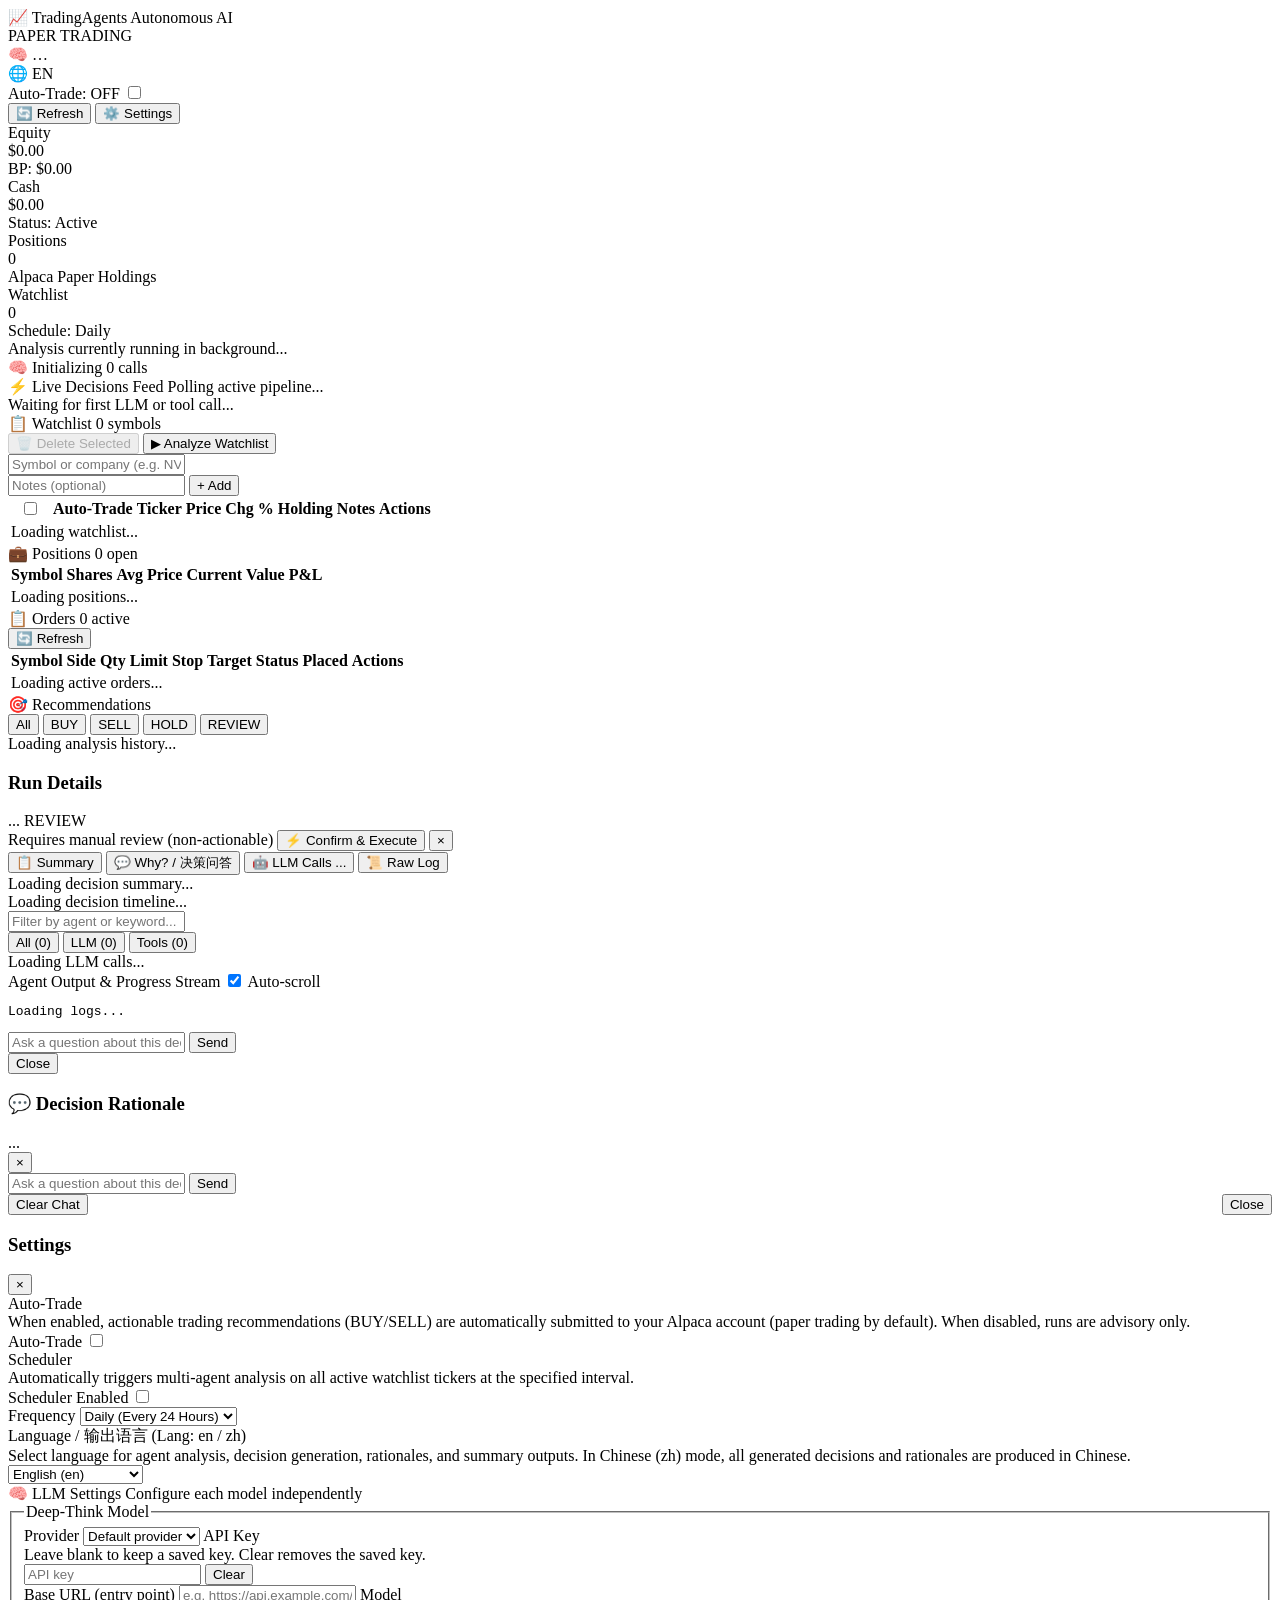
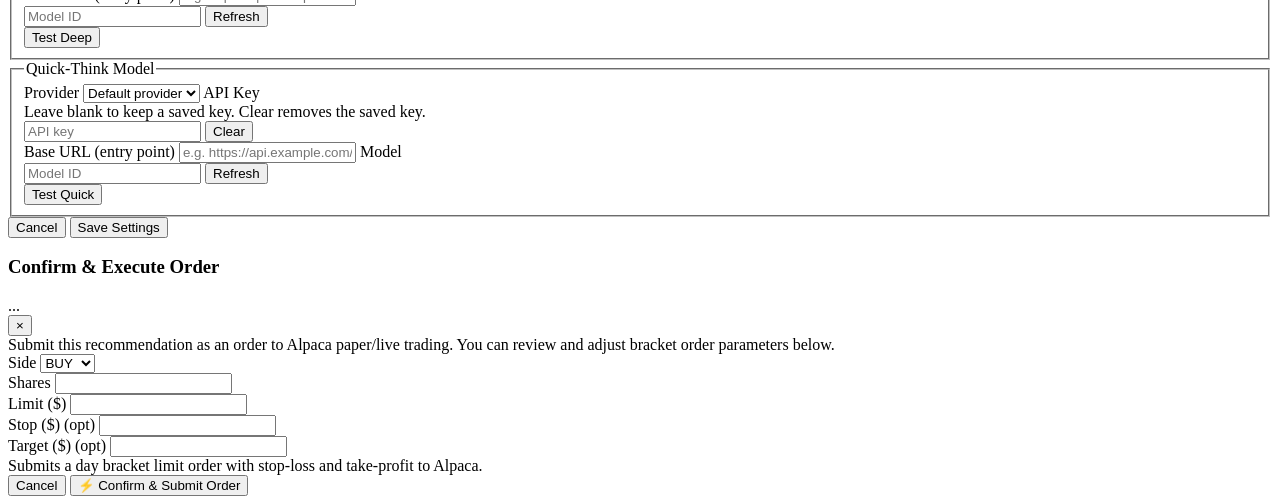
==== commit 00267a24: "feat: independent Deep/Quick LLM cards + endpoint model discovery - Removed the shared LLM block; De" ====
--- a/webapp/templates/index.html
+++ b/webapp/templates/index.html
@@ -376,7 +376,7 @@
 
   <!-- Settings Modal -->
   <div id="settings-modal" class="modal-backdrop hidden">
-    <div class="modal modal-md">
+    <div class="modal modal-lg">
       <div class="modal-header">
         <h3>Settings</h3>
         <button id="settings-close" class="modal-close-btn">&times;</button>
@@ -435,74 +435,59 @@
         <!-- LLM Configuration -->
         <div class="llm-config-section">
           <div class="llm-config-header">
-            <span class="llm-config-title">🧠 LLM Provider</span>
-            <span class="llm-config-sub">Model backend used by all agents</span>
-          </div>
-
-          <div class="form-group">
-            <label class="form-label" for="llm-provider">Provider</label>
-            <div class="form-desc">The Google provider uses a Google AI Studio API key. Other options use their respective API keys.</div>
-            <select id="llm-provider" class="form-select">
-              <option value="">Use .env default</option>
-              <option value="google">Google (Gemini / AI Studio)</option>
-              <option value="openai">OpenAI</option>
-              <option value="anthropic">Anthropic (Claude)</option>
-              <option value="xai">xAI (Grok)</option>
-              <option value="deepseek">DeepSeek</option>
-              <option value="qwen">Qwen (DashScope intl)</option>
-              <option value="qwen-cn">Qwen (China)</option>
-              <option value="glm">GLM (Z.AI)</option>
-              <option value="glm-cn">GLM (China)</option>
-              <option value="minimax">MiniMax</option>
-              <option value="minimax-cn">MiniMax (China)</option>
-              <option value="openrouter">OpenRouter</option>
-              <option value="mistral">Mistral</option>
-              <option value="kimi">Kimi (Moonshot)</option>
-              <option value="groq">Groq</option>
-              <option value="nvidia">NVIDIA (NIM)</option>
-              <option value="azure">Azure OpenAI</option>
-              <option value="bedrock">AWS Bedrock</option>
-              <option value="ollama">Ollama (local)</option>
-              <option value="openai_compatible">OpenAI-compatible (custom)</option>
-            </select>
-          </div>
-
-          <div class="form-group">
-            <label class="form-label" for="llm-api-key">API Key</label>
-            <div class="form-desc">Stored in the local dashboard DB. Leave blank to keep the current key or use one from <code>.env</code>.</div>
+            <span class="llm-config-title">🧠 LLM Settings</span>
+            <span class="llm-config-sub">Configure each model independently</span>
+          </div>
+          <fieldset class="form-group">
+            <legend>Deep-Think Model</legend>
+            <label class="form-label" for="llm-deep-provider">Provider</label>
+            <select id="llm-deep-provider" class="form-select"><option value="">Default provider</option></select>
+            <label class="form-label" for="llm-deep-api-key">API Key</label>
+            <div class="form-desc">Leave blank to keep a saved key. Clear removes the saved key.</div>
             <div class="input-action-row">
-              <input type="password" id="llm-api-key" class="form-input" placeholder="API key (optional if in .env)" autocomplete="off" />
-              <button id="btn-clear-api-key" class="btn btn-secondary hidden" type="button">Clear</button>
-            </div>
-          </div>
-
-          <div class="form-group">
-            <label class="form-label" for="llm-base-url">Base URL <span class="form-desc">(optional)</span></label>
-            <div class="form-desc">Override the provider default API endpoint (e.g. proxy, custom gateway). Leave blank to use the provider default.</div>
-            <input type="text" id="llm-base-url" class="form-input" placeholder="e.g. http://localhost:11434/v1" />
-          </div>
-
-          <div class="form-row">
-            <div class="form-group">
-              <label class="form-label" for="llm-deep-model">Deep-Think Model</label>
-              <div class="form-desc">Research manager &amp; portfolio manager</div>
-              <input type="text" id="llm-deep-model" class="form-input" placeholder="e.g. gemini-3.1-pro-preview" />
-            </div>
-            <div class="form-group">
-              <label class="form-label" for="llm-quick-model">Quick-Think Model</label>
-              <div class="form-desc">Analysts, trader &amp; debaters</div>
-              <input type="text" id="llm-quick-model" class="form-input" placeholder="e.g. gemini-3.8-flash" />
-            </div>
-          </div>
-
-          <div class="llm-test-row">
-            <button id="btn-test-llm" class="btn btn-secondary" type="button">🔌 Test Connection</button>
-            <span id="llm-test-result" class="llm-test-result"></span>
-          </div>
-
-          <div class="info-alert mt-3">
-            ℹ️ The configured provider is applied to every analysis run. Changing it does not affect runs already in flight. Full multi-agent consensus runs can take minutes per ticker.
-          </div>
+              <input type="password" id="llm-deep-api-key" class="form-input" placeholder="API key" autocomplete="off" />
+              <button id="btn-clear-deep-api-key" class="btn btn-secondary" type="button">Clear</button>
+            </div>
+            <span id="llm-deep-key-status" class="form-desc"></span>
+            <label class="form-label" for="llm-deep-base-url">Base URL (entry point)</label>
+            <input type="text" id="llm-deep-base-url" class="form-input" placeholder="e.g. https://api.example.com/v1" />
+            <label class="form-label" for="llm-deep-model">Model</label>
+            <div class="input-action-row">
+              <input type="text" id="llm-deep-model" class="form-input" list="llm-deep-models" placeholder="Model ID" />
+              <button id="btn-refresh-deep" class="btn btn-secondary" type="button">Refresh</button>
+            </div>
+            <datalist id="llm-deep-models"></datalist>
+            <span id="llm-deep-models-status" class="form-desc" role="status"></span>
+            <div class="llm-test-row">
+              <button id="btn-test-deep" class="btn btn-secondary" type="button">Test Deep</button>
+              <span id="llm-deep-test-result" class="llm-test-result" role="status"></span>
+            </div>
+          </fieldset>
+          <fieldset class="form-group">
+            <legend>Quick-Think Model</legend>
+            <label class="form-label" for="llm-quick-provider">Provider</label>
+            <select id="llm-quick-provider" class="form-select"><option value="">Default provider</option></select>
+            <label class="form-label" for="llm-quick-api-key">API Key</label>
+            <div class="form-desc">Leave blank to keep a saved key. Clear removes the saved key.</div>
+            <div class="input-action-row">
+              <input type="password" id="llm-quick-api-key" class="form-input" placeholder="API key" autocomplete="off" />
+              <button id="btn-clear-quick-api-key" class="btn btn-secondary" type="button">Clear</button>
+            </div>
+            <span id="llm-quick-key-status" class="form-desc"></span>
+            <label class="form-label" for="llm-quick-base-url">Base URL (entry point)</label>
+            <input type="text" id="llm-quick-base-url" class="form-input" placeholder="e.g. https://api.example.com/v1" />
+            <label class="form-label" for="llm-quick-model">Model</label>
+            <div class="input-action-row">
+              <input type="text" id="llm-quick-model" class="form-input" list="llm-quick-models" placeholder="Model ID" />
+              <button id="btn-refresh-quick" class="btn btn-secondary" type="button">Refresh</button>
+            </div>
+            <datalist id="llm-quick-models"></datalist>
+            <span id="llm-quick-models-status" class="form-desc" role="status"></span>
+            <div class="llm-test-row">
+              <button id="btn-test-quick" class="btn btn-secondary" type="button">Test Quick</button>
+              <span id="llm-quick-test-result" class="llm-test-result" role="status"></span>
+            </div>
+          </fieldset>
         </div>
       </div>
       <div class="modal-footer">
